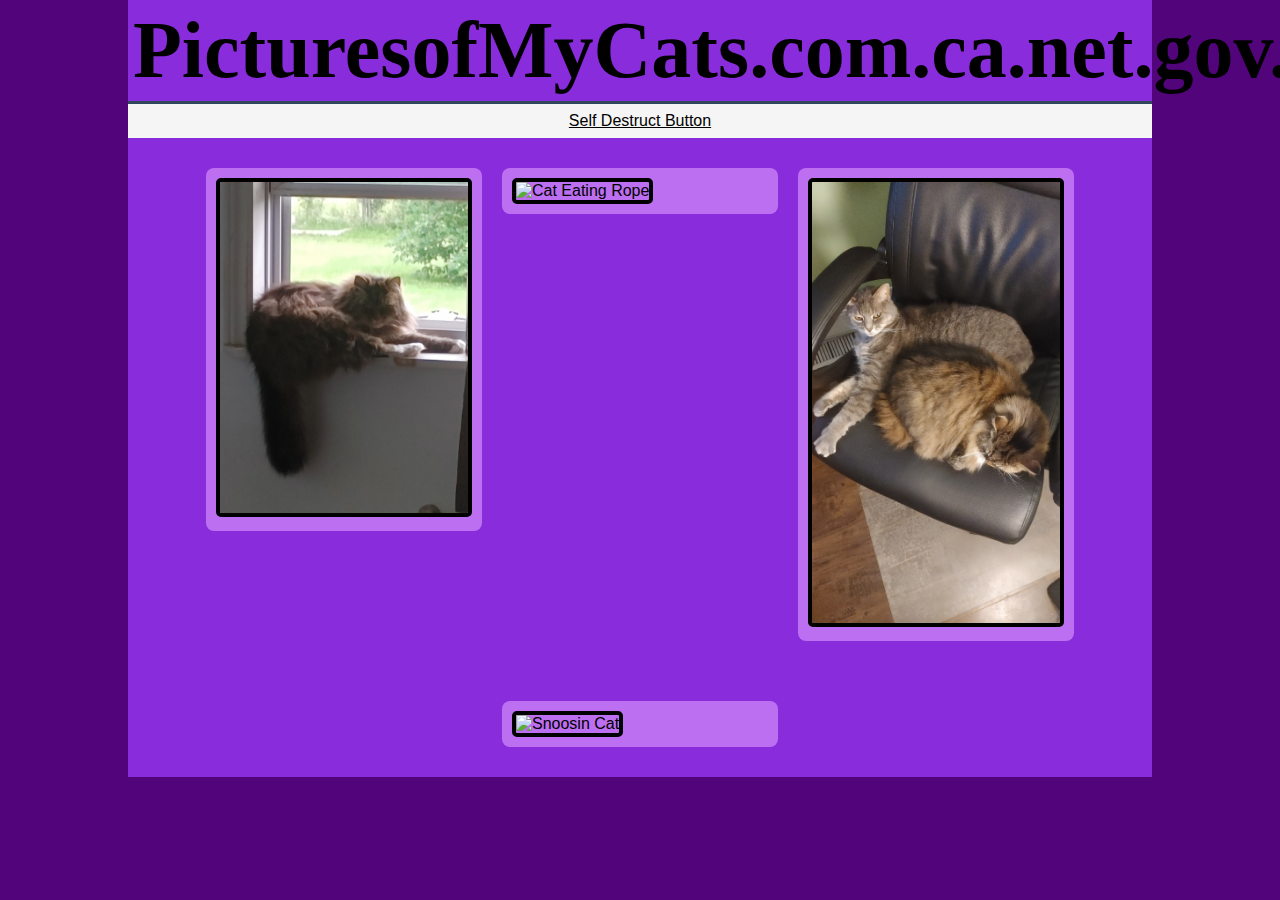
==== index.html @ 118c0915 "Update index.html" ====
<!DOCTYPE html>
<html>
  <head>
    <link rel="stylesheet" href="styles.css">
  </head>

  <body>
    <header>
      <h1>PicturesofMyCats.com.ca.net.gov.edu</h1>
    </header>
    <nav>
      <ul>
        <li><a href="die.html">Self Destruct Button</a></li>
      </ul>
    </nav>
    <main>
      <article>
        <img src="Cat_Images/CatOnWindowsil.jpg" alt="Womp Womp">
      </article>
      <article>
        <img src="Cat_Images/CatEatRope.jpg" alt="Cat Eating Rope">
      </article>
      <article>
        <img src="Cat_Images/CatsOnChair.jpg" alt="Cats on Chair">
      </article>
    </main>
    <div class="main">
      <article>
        <img src="Cat_Images/SnoozinCat.jpg" alt="Snoosin Cat">
      </article>
    </div>
  </body>
</html>
---- styles.css ----
body {
color: #000000;
font-family: arial, sans serif;
background-color: #52057B;
padding: 0;
margin: 0 auto;
width: 80vw;
}

header {
display: flex;
background-color: #892CDC;
width: 100%;
height: 15%;
border-bottom: #30475E 3px solid;
}

#favicon {
float: left;
}

h1 {
margin: 5px;
font-size: 80px;
font-family: Times new roman, sans-serif;
}

h2 {
font-size: 32px;
font-family: Times new roman;
background-color: #892CDC;
padding: 10px;
margin: 0;
}

nav {
background-color: #F5F5F5;
display: flex;
justify-content: center;
}

ul {
list-style-type: none;
padding: 4px;
margin: 4px;
}

li {
float: left;
}

li a {
color: #000000;
padding 5px;
margin: 5px;
}

.links {
padding: 10px;
margin: 10px;
}

#featureImage {
display: flex;
justify-content: center;
background-color: #F5F5F5;
}

#fI {
width: 100%;
}

main {
padding: 20px 0;
display: flex;
justify-content: center;
background-color: #892CDC;
}

.main {
padding: 20px 0;
display: flex;
justify-content: center;
background-color: #892CDC;
}

article {
background-color: #BC6FF1;
width: 25%;
height: 40%;
padding: 10px;
margin: 10px;
border-radius: 8px;

}

article img {
border: 4px solid #000000;
border-radius: 5px;
width: 97%;
max-height: 70%;
}

article a {
color: #000000;
text-decoration: none;
}

#footer {
background-color: #BC6FF1;
width: 100%;
overflow: auto;
}

#contact {
padding: 4px;
margin: 8px;
float: none;
max-width: 20%;
}

#links {
float: right;
max-width: 60%;
padding: 5px;
margin: 5px;
}

.ItemName {
font-size: 20px;
font-weight: bold;
}
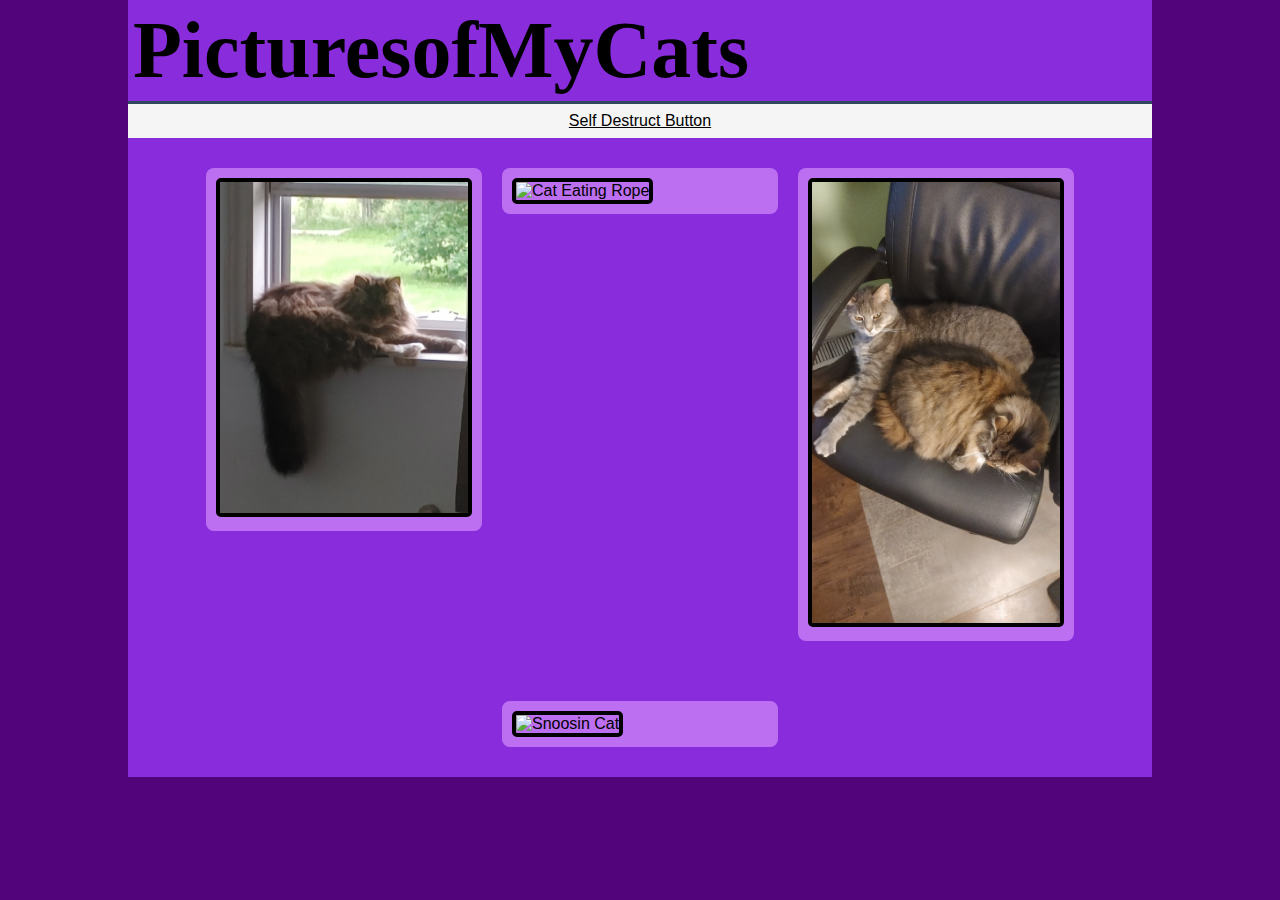
==== commit 1d41b510: "Update index.html" ====
--- a/index.html
+++ b/index.html
@@ -2,11 +2,12 @@
 <html>
   <head>
     <link rel="stylesheet" href="styles.css">
+    <meta name="viewport" content="width=device-width, initial-scale=1.0">
   </head>
 
   <body>
     <header>
-      <h1>PicturesofMyCats.com.ca.net.gov.edu</h1>
+      <h1>PicturesofMyCats</h1>
     </header>
     <nav>
       <ul>
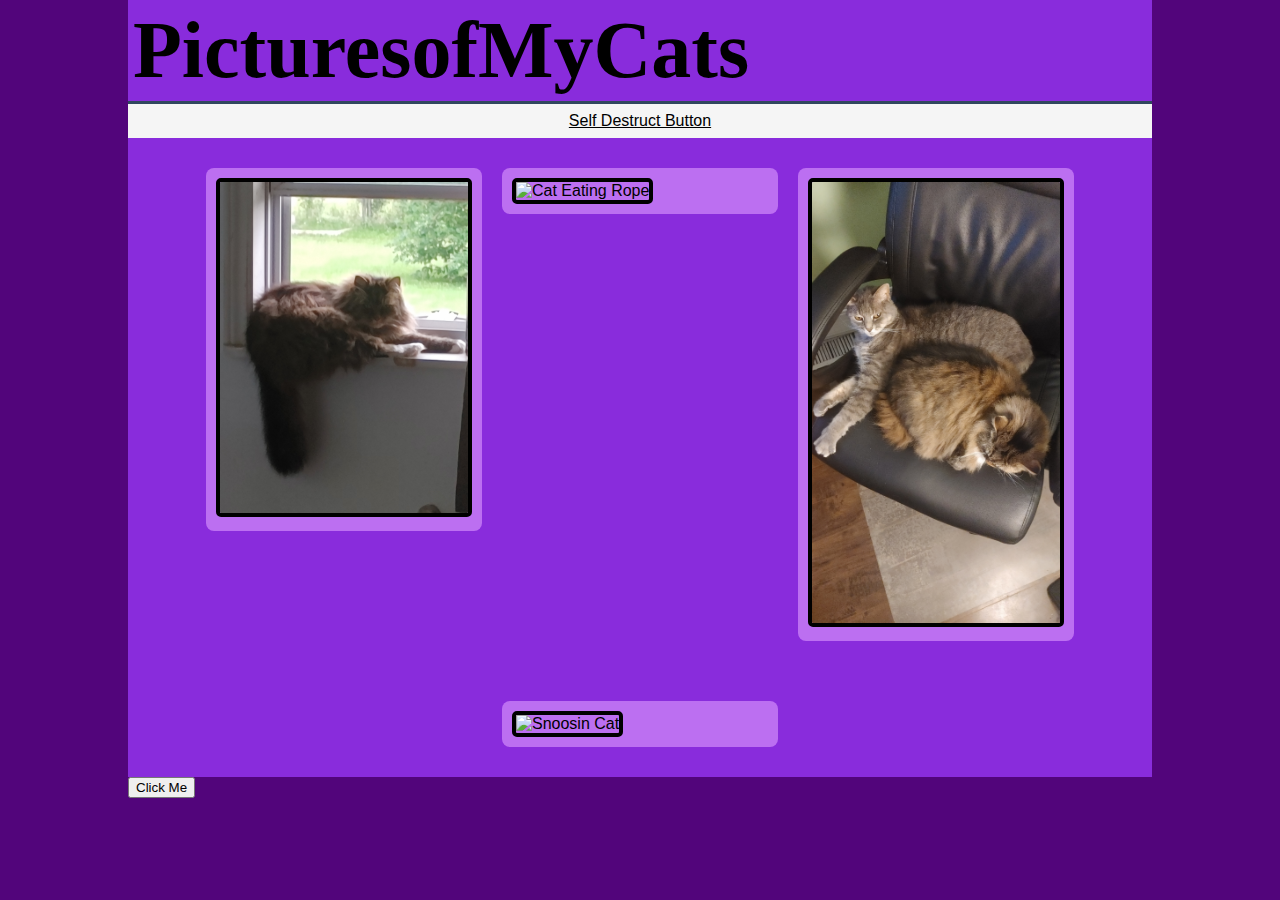
==== commit 52ed2d69: "Update index.html" ====
--- a/index.html
+++ b/index.html
@@ -29,6 +29,8 @@
       <article>
         <img src="Cat_Images/SnoozinCat.jpg" alt="Snoosin Cat">
       </article>
+      
     </div>
+    <button onclick="alert('Hello, World!')">Click Me</button>
   </body>
 </html>
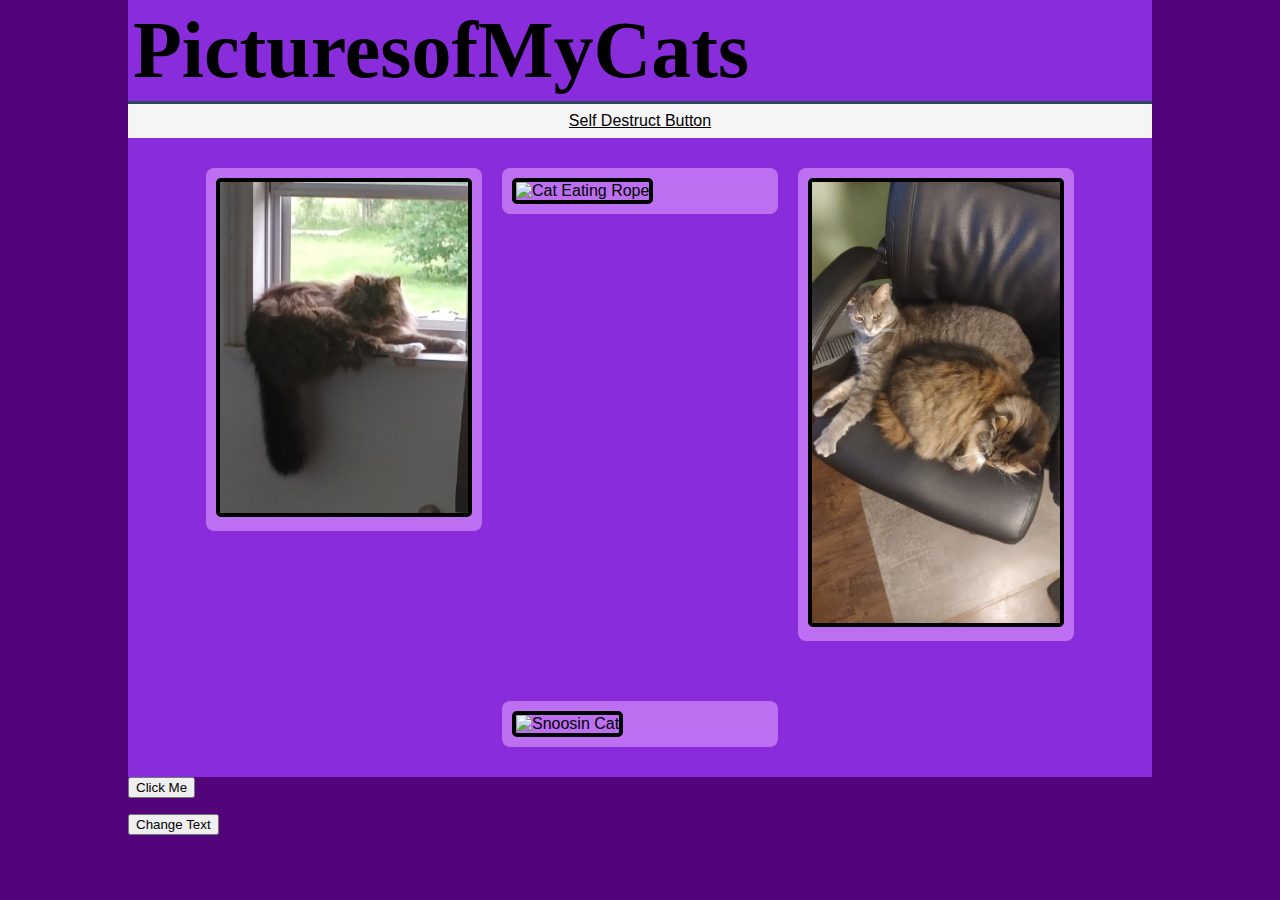
==== commit 7cd37c26: "Update index.html" ====
--- a/index.html
+++ b/index.html
@@ -32,5 +32,7 @@
       
     </div>
     <button onclick="alert('Hello, World!')">Click Me</button>
+    <p id="Placeholder text."</p>
+      <button onclick="document.getElementById('demo').innerHTML='Text Changed'">Change Text</button>
   </body>
 </html>
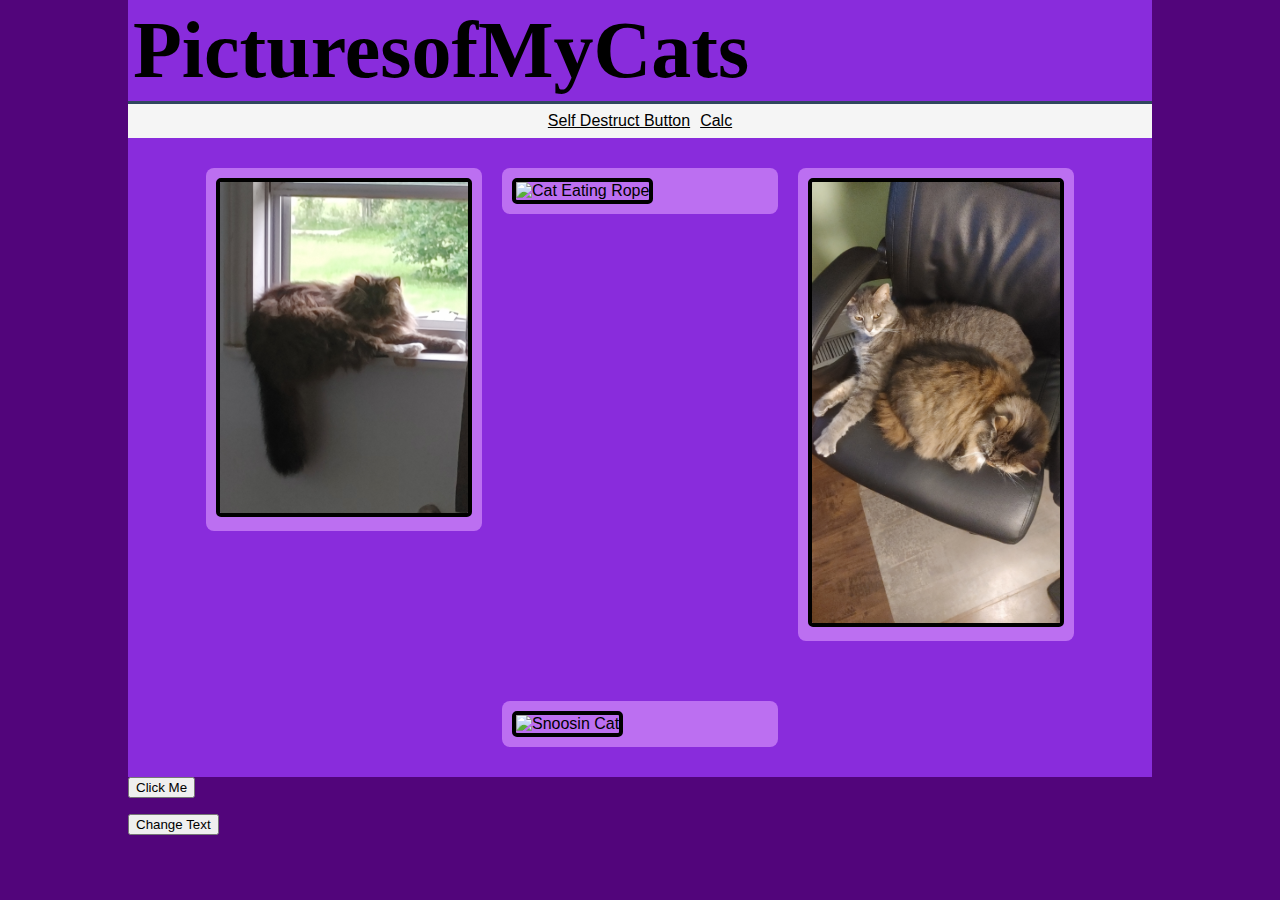
==== commit 20c177e0: "Update index.html" ====
--- a/index.html
+++ b/index.html
@@ -12,6 +12,7 @@
     <nav>
       <ul>
         <li><a href="die.html">Self Destruct Button</a></li>
+        <li><a href="calc.html">Calc</a></li>
       </ul>
     </nav>
     <main>
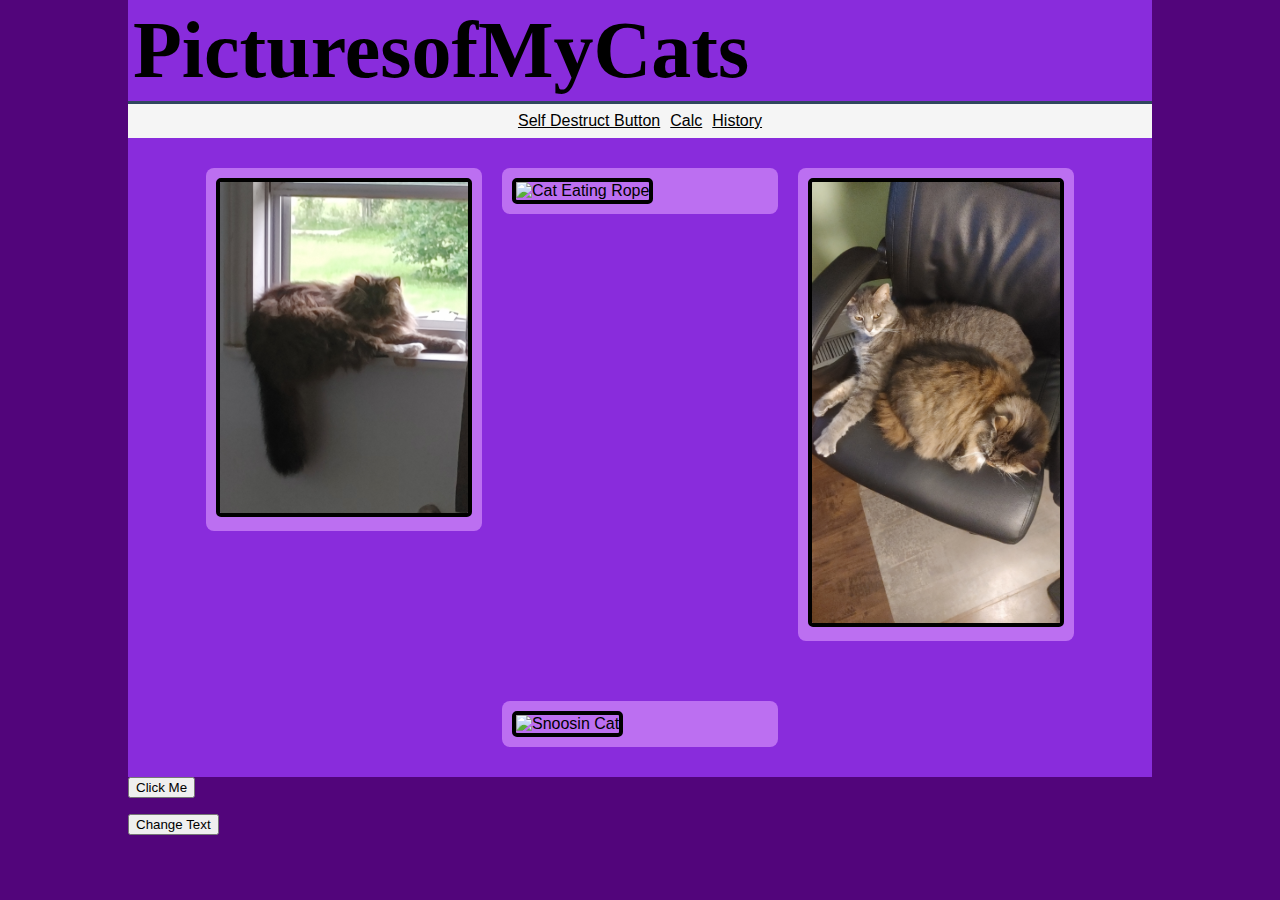
==== commit 780541f5: "Update index.html" ====
--- a/index.html
+++ b/index.html
@@ -13,6 +13,7 @@
       <ul>
         <li><a href="die.html">Self Destruct Button</a></li>
         <li><a href="calc.html">Calc</a></li>
+        <li><a href="history.html">History</a></li>
       </ul>
     </nav>
     <main>
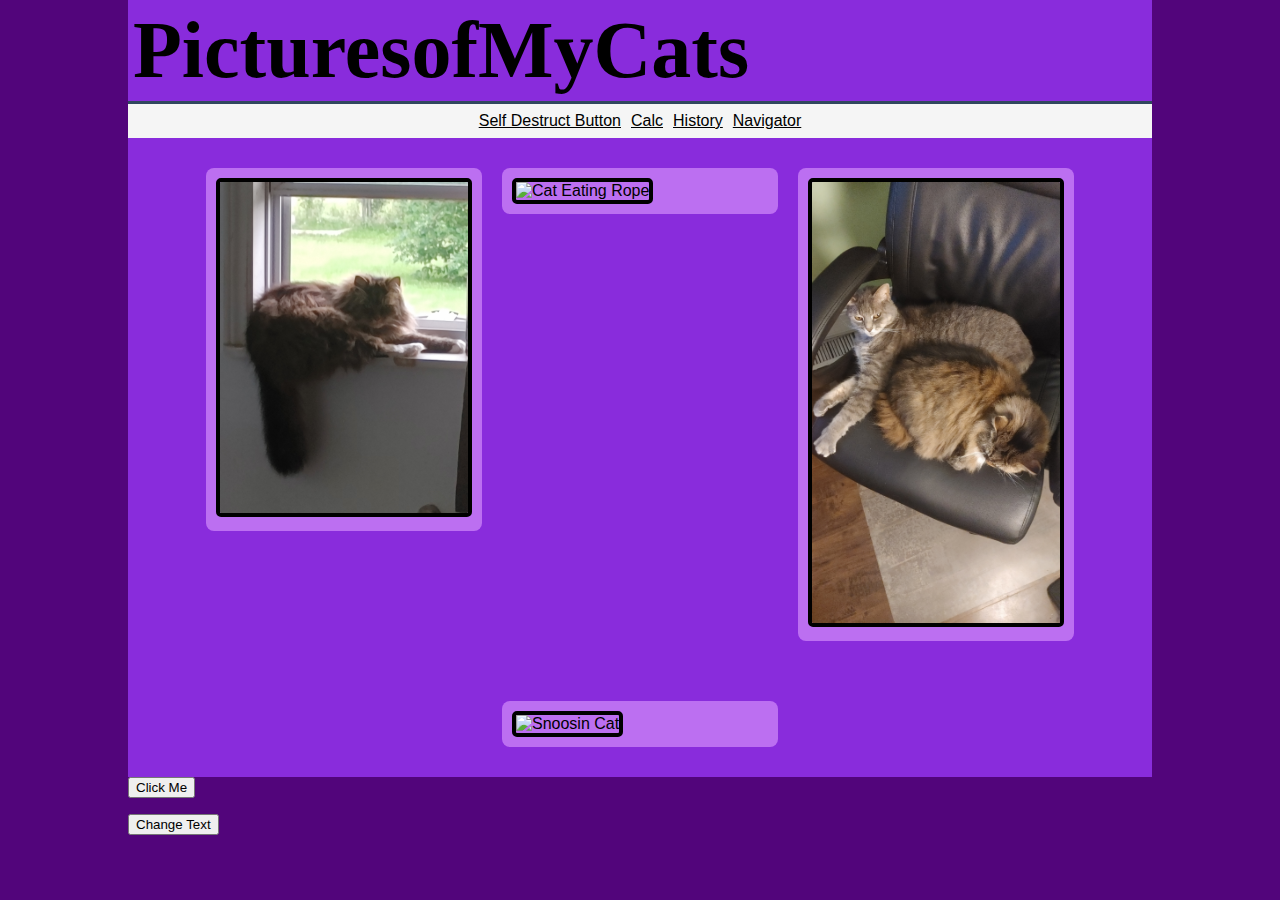
==== commit b197f552: "Update index.html" ====
--- a/index.html
+++ b/index.html
@@ -14,6 +14,7 @@
         <li><a href="die.html">Self Destruct Button</a></li>
         <li><a href="calc.html">Calc</a></li>
         <li><a href="history.html">History</a></li>
+        <li><a href="navigator.html">Navigator</a></li>
       </ul>
     </nav>
     <main>
